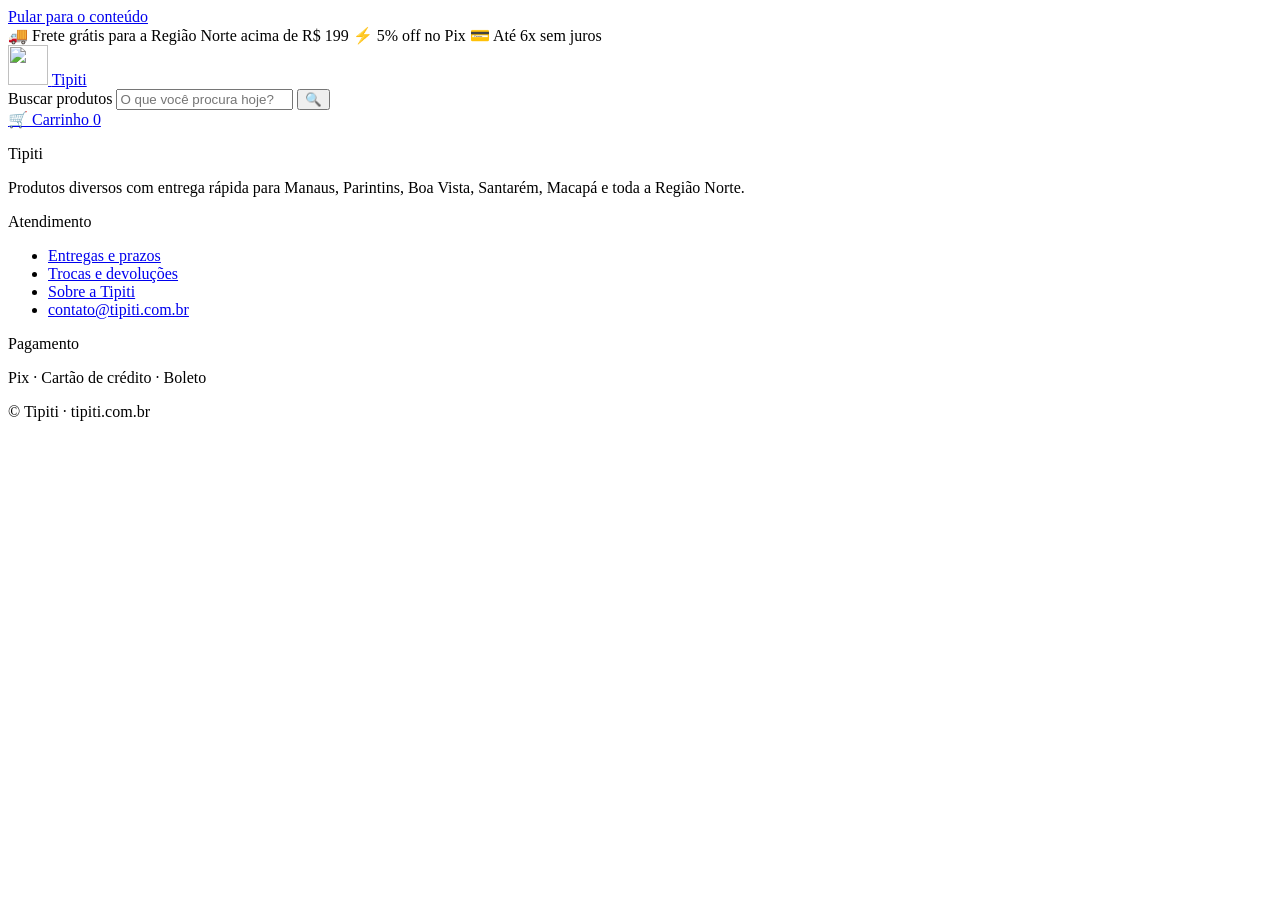
==== tipiti/static/index.html @ 0be441ea "Tipiti: loja virtual independente (tipiti.com.br) com foco na Região Norte Projeto autocontido em ti" ====
<!doctype html>
<html lang="pt-BR">
<head>
  <meta charset="utf-8">
  <meta name="viewport" content="width=device-width, initial-scale=1">
  <title>__TITULO__</title>
  <meta name="description" content="__DESCRICAO__">
  <link rel="canonical" href="__CANONICO__">
  <meta property="og:site_name" content="Tipiti">
  <meta property="og:title" content="__TITULO__">
  <meta property="og:description" content="__DESCRICAO__">
  <meta property="og:url" content="__CANONICO__">
  <meta property="og:locale" content="pt_BR">
  <meta name="theme-color" content="#1f5c45">
  <link rel="icon" href="/static/img/favicon.svg" type="image/svg+xml">
  <link rel="stylesheet" href="/static/css/estilo.css">
  <script src="/static/js/app.js" defer></script>
</head>
<body>
  <a class="pular" href="#conteudo">Pular para o conteúdo</a>
  <div class="faixa-topo">
    <span>🚚 Frete grátis para a Região Norte acima de R$ 199</span>
    <span class="so-desktop">⚡ 5% off no Pix</span>
    <span class="so-desktop">💳 Até 6x sem juros</span>
  </div>
  <header class="topo">
    <div class="topo-interno">
      <a href="/" class="marca" aria-label="Tipiti — página inicial">
        <img src="/static/img/logo.svg" alt="" width="40" height="40">
        <span class="marca-nome">Tipiti</span>
      </a>
      <form class="busca" role="search" action="/busca">
        <label class="sr" for="campo-busca">Buscar produtos</label>
        <input id="campo-busca" name="q" type="search" placeholder="O que você procura hoje?" autocomplete="off">
        <button type="submit" aria-label="Buscar">🔍</button>
      </form>
      <a href="/carrinho" class="botao-carrinho" aria-label="Carrinho">
        🛒 <span class="so-desktop">Carrinho</span> <span id="contador-carrinho" class="contador">0</span>
      </a>
    </div>
    <nav class="menu-categorias" id="menu-categorias" aria-label="Categorias"></nav>
  </header>

  <main id="conteudo" tabindex="-1">
    <noscript><p class="aviso">Ative o JavaScript para comprar na Tipiti.</p></noscript>
  </main>

  <footer class="rodape">
    <div class="rodape-interno">
      <div>
        <p class="marca-nome">Tipiti</p>
        <p>Produtos diversos com entrega rápida para Manaus, Parintins, Boa Vista, Santarém, Macapá e toda a Região Norte.</p>
      </div>
      <div>
        <p class="rodape-titulo">Atendimento</p>
        <ul>
          <li><a href="/entregas">Entregas e prazos</a></li>
          <li><a href="/trocas">Trocas e devoluções</a></li>
          <li><a href="/sobre">Sobre a Tipiti</a></li>
          <li><a href="mailto:contato@tipiti.com.br">contato@tipiti.com.br</a></li>
        </ul>
      </div>
      <div>
        <p class="rodape-titulo">Pagamento</p>
        <p>Pix · Cartão de crédito · Boleto</p>
      </div>
    </div>
    <p class="rodape-final">© <span id="ano"></span> Tipiti · tipiti.com.br</p>
  </footer>
  <div id="aviso-flutuante" class="toast" role="status" aria-live="polite"></div>
</body>
</html>
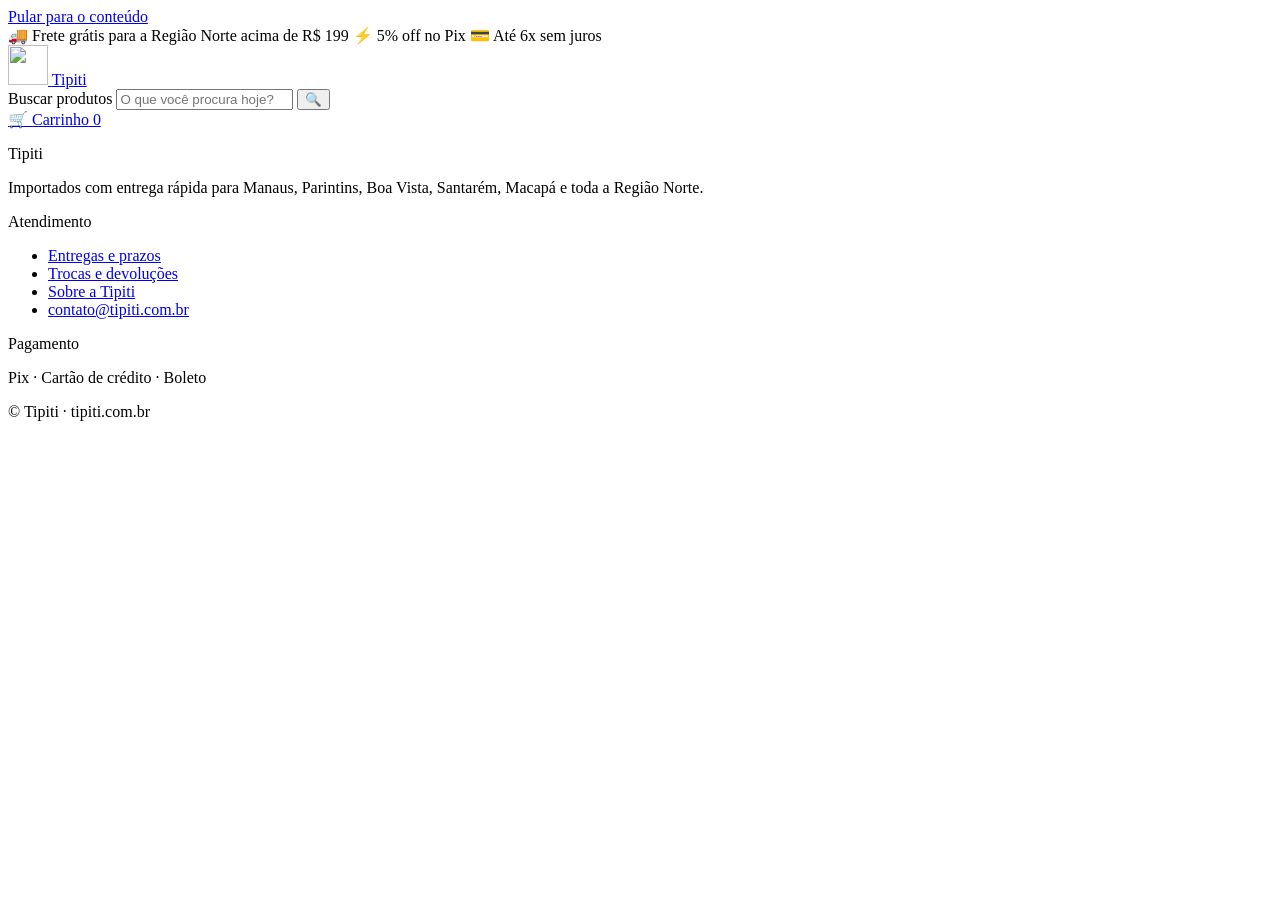
==== commit f13c893f: "Tipiti: catálogo de importados da China e cadastro de produtos com foto no painel - Nova categoria A" ====
--- a/tipiti/static/index.html
+++ b/tipiti/static/index.html
@@ -49,7 +49,7 @@
     <div class="rodape-interno">
       <div>
         <p class="marca-nome">Tipiti</p>
-        <p>Produtos diversos com entrega rápida para Manaus, Parintins, Boa Vista, Santarém, Macapá e toda a Região Norte.</p>
+        <p>Importados com entrega rápida para Manaus, Parintins, Boa Vista, Santarém, Macapá e toda a Região Norte.</p>
       </div>
       <div>
         <p class="rodape-titulo">Atendimento</p>
